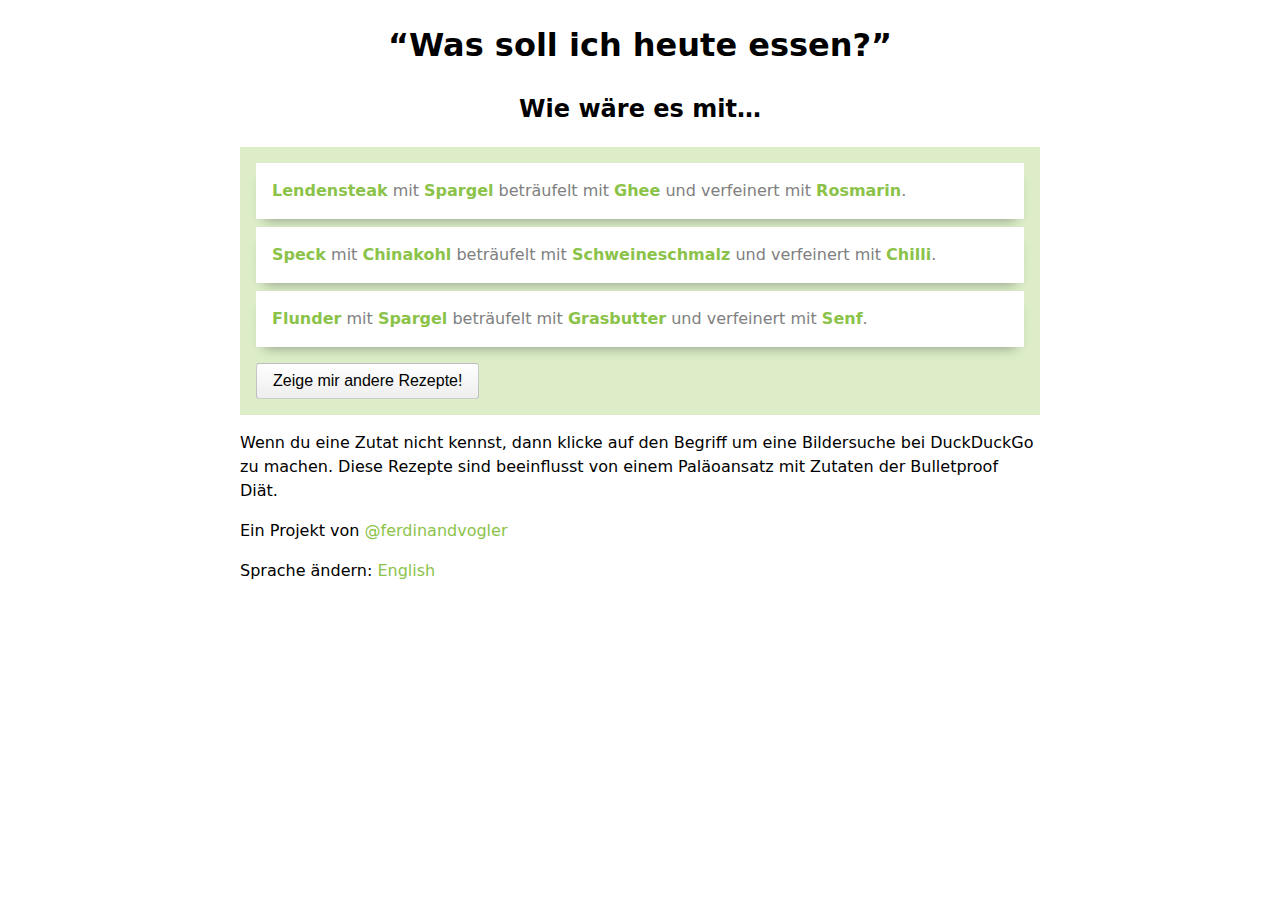
==== de/index.html @ 38a1f629 "Added german translation" ====
<!DOCTYPE html>
<html lang="de">
  <head>
    <meta charset="utf-8">
    <meta name="viewport" content="width=device-width, initial-scale=1">
    <title>Health Food Generator</title>
    <script src="https://code.jquery.com/jquery-3.2.1.min.js"></script>
    <link rel="stylesheet" href="../css/styles.css">
  </head>
  <body>
    <main>
      <header class="header">
        <h1>“Was soll ich heute essen?”</h1>
        <h2 aria-title="Probiere folgende Rezepte mal aus:">Wie wäre es mit…</h2>
      </header>

      <section class="recipes">
        <ul class="results">
          <!-- results get rendered here -->
        </ul>
        <div class="generate-recipes-button-container">
          <button type="button" class="button button--default generate-recipes-button" aria-title="Neue Rezeptideen generieren">Zeige mir andere Rezepte!</button>
        </div>
      </section>

      <footer>
        <p>Wenn du eine Zutat nicht kennst, dann klicke auf den Begriff um eine Bildersuche bei DuckDuckGo zu machen. Diese Rezepte sind beeinflusst von einem Paläoansatz mit Zutaten der Bulletproof Diät.</p>
        <p>Ein Projekt von <a href="https://twitter.com/ferdinandvogler" title="Gehe zum Twitter-Profil von Ferdinand Vogler">@ferdinandvogler</a></p>
        <p>Sprache ändern: <a href="../" title="Gehe zur Englischen Übersetzung dieser Seite">English</a></p>
      </footer>
    </main>

    <script src="../js/script.js"></script>
  </body>
</html>
---- css/styles.css ----
*,*:before,*:after{box-sizing:inherit}html{box-sizing:border-box;font-family:-apple-system, system-ui, BlinkMacSystemFont, "Segoe UI", Helvetica, Arial, sans-serif, "Apple Color Emoji", "Segoe UI Emoji", "Segoe UI Symbol";line-height:1.5}@media (max-height: 36rem) and (max-width: 31rem){body{margin-bottom:7rem}}a,a:visited{color:#8BC34A;text-decoration:none}a:hover,a:active{text-decoration:underline}a:focus{outline:none;background-color:#8BC34A;color:#fff}p{margin-top:1rem}main{max-width:50rem;margin:0 auto}.recipes{padding:1rem;background-color:#DCEDC8}.results{list-style-type:none;color:gray;margin:0;padding:0;margin-bottom:1rem}.results__item{background-color:#fff;box-shadow:0 0.5rem 0.75rem -0.5rem rgba(0,0,0,0.4);padding:1rem;transition:all 0.3s linear;visibility:hidden;opacity:0}.results__item:not(:first-child){margin-top:0.5rem}.results__item.animate{visibility:visible;opacity:1}.ingredient{font-weight:bold}.ingredient:hover{cursor:help}.button{border:0.1rem solid rgba(0,0,0,0.2);background-color:#fff;border-radius:0.2rem;font-size:1rem;padding:0.5rem 1rem;transition:box-shadow 0.1s linear}.button:focus{outline:none;box-shadow:0 0 0 0.2rem rgba(139,195,74,0.5)}.button--default{background-image:linear-gradient(to top, #eee, #fff)}.header{text-align:center}@media (max-height: 36rem) and (max-width: 31rem){.generate-recipes-button-container{position:fixed;bottom:0;left:0;padding:1rem;background-color:#fff;width:100%;box-shadow:0 -1rem 2rem -1rem rgba(0,0,0,0.5)}}@media (max-height: 36rem) and (max-width: 31rem){.generate-recipes-button{display:block;width:100%}}
/*# sourceMappingURL=styles.css.map */
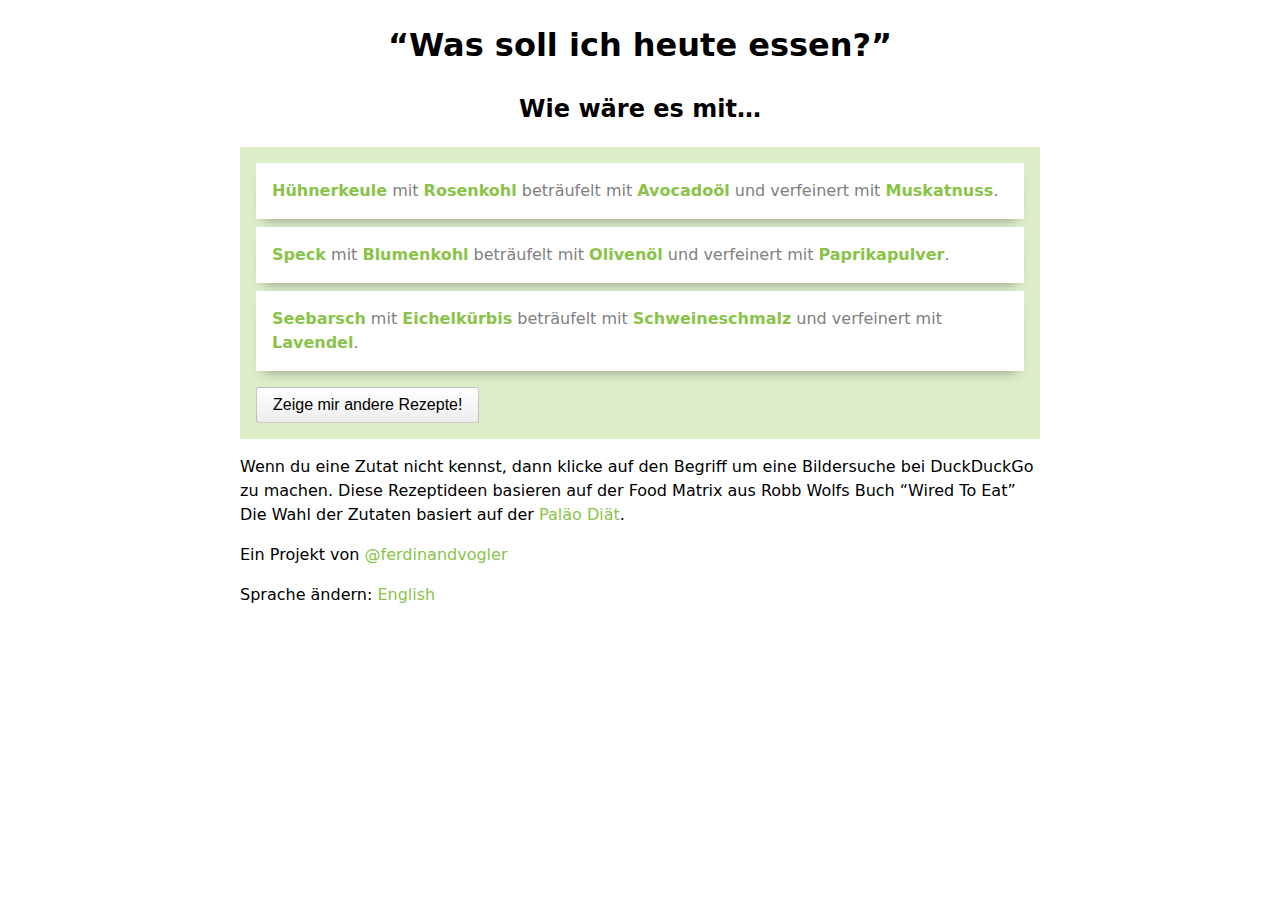
==== commit 3f68fea6: "Added information about the paleo diet" ====
--- a/de/index.html
+++ b/de/index.html
@@ -24,7 +24,7 @@
       </section>
 
       <footer>
-        <p>Wenn du eine Zutat nicht kennst, dann klicke auf den Begriff um eine Bildersuche bei DuckDuckGo zu machen. Diese Rezepte sind beeinflusst von einem Paläoansatz mit Zutaten der Bulletproof Diät.</p>
+        <p>Wenn du eine Zutat nicht kennst, dann klicke auf den Begriff um eine Bildersuche bei DuckDuckGo zu machen. Diese Rezeptideen basieren auf der Food Matrix aus Robb Wolfs Buch “Wired To Eat” Die Wahl der Zutaten basiert auf der <a href="https://de.wikipedia.org/wiki/Steinzeitern%C3%A4hrung" title="Gehe zum Wikipedia Artikel der Paläo Diät">Paläo Diät</a>.</p>
         <p>Ein Projekt von <a href="https://twitter.com/ferdinandvogler" title="Gehe zum Twitter-Profil von Ferdinand Vogler">@ferdinandvogler</a></p>
         <p>Sprache ändern: <a href="../" title="Gehe zur Englischen Übersetzung dieser Seite">English</a></p>
       </footer>
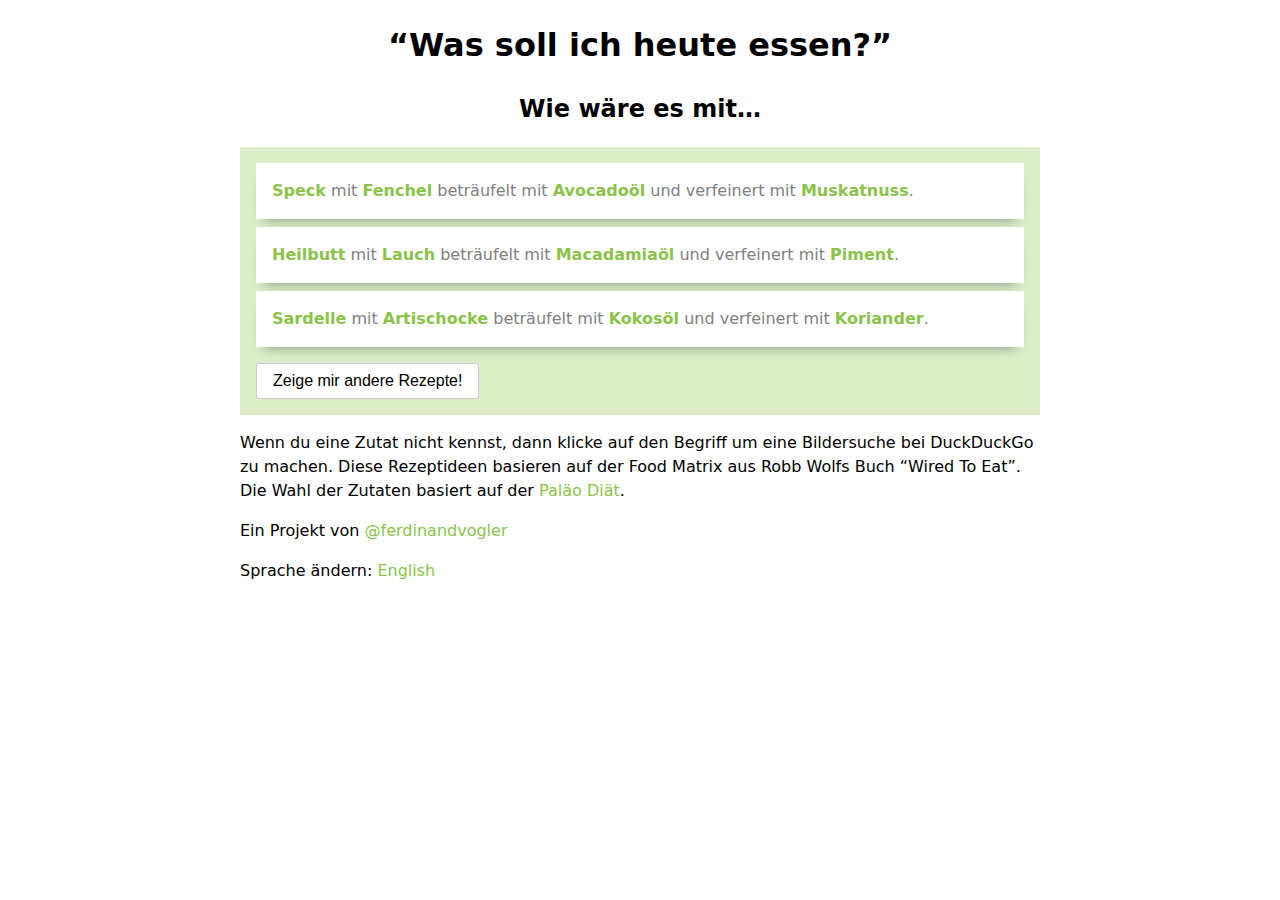
==== commit 430ad4b6: "Made generate button better visible" ====
--- a/de/index.html
+++ b/de/index.html
@@ -19,12 +19,12 @@
           <!-- results get rendered here -->
         </ul>
         <div class="generate-recipes-button-container">
-          <button type="button" class="button button--default generate-recipes-button" aria-title="Neue Rezeptideen generieren">Zeige mir andere Rezepte!</button>
+          <button type="button" class="button button--primary generate-recipes-button" aria-title="Neue Rezeptideen generieren">Zeige mir andere Rezepte!</button>
         </div>
       </section>
 
       <footer>
-        <p>Wenn du eine Zutat nicht kennst, dann klicke auf den Begriff um eine Bildersuche bei DuckDuckGo zu machen. Diese Rezeptideen basieren auf der Food Matrix aus Robb Wolfs Buch “Wired To Eat” Die Wahl der Zutaten basiert auf der <a href="https://de.wikipedia.org/wiki/Steinzeitern%C3%A4hrung" title="Gehe zum Wikipedia Artikel der Paläo Diät">Paläo Diät</a>.</p>
+        <p>Wenn du eine Zutat nicht kennst, dann klicke auf den Begriff um eine Bildersuche bei DuckDuckGo zu machen. Diese Rezeptideen basieren auf der Food Matrix aus Robb Wolfs Buch “Wired To Eat”. Die Wahl der Zutaten basiert auf der <a href="https://de.wikipedia.org/wiki/Steinzeitern%C3%A4hrung" title="Gehe zum Wikipedia Artikel der Paläo Diät">Paläo Diät</a>.</p>
         <p>Ein Projekt von <a href="https://twitter.com/ferdinandvogler" title="Gehe zum Twitter-Profil von Ferdinand Vogler">@ferdinandvogler</a></p>
         <p>Sprache ändern: <a href="../" title="Gehe zur Englischen Übersetzung dieser Seite">English</a></p>
       </footer>
